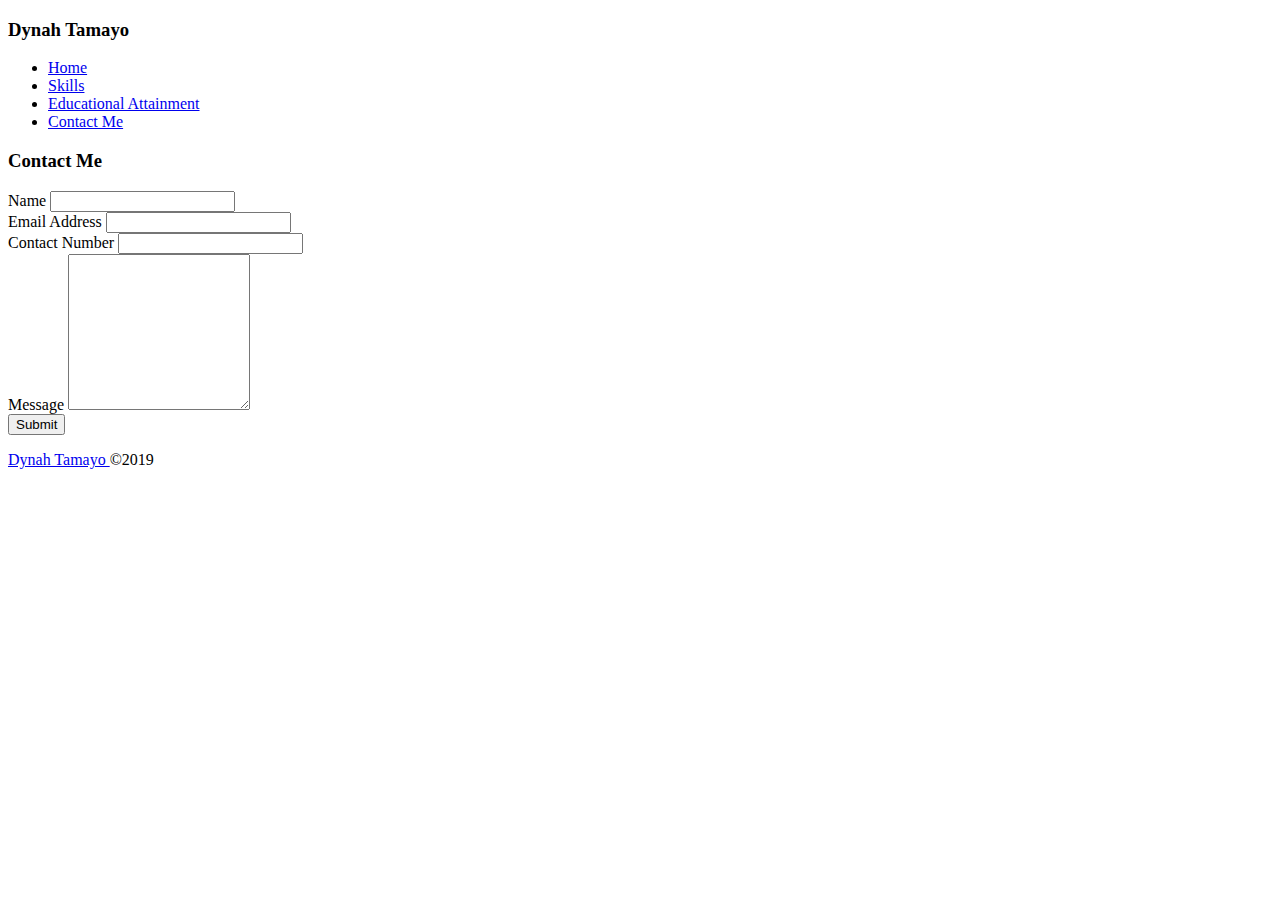
==== Resume/contact.html @ 83f041a0 "uploaded resume" ====
<!DOCTYPE html>
<html lang="en">
<head>
	<meta charset="UTF-8">
	<link rel="stylesheet" type="text/css" href="\css\style.css">
	<title>Dynah Tamayo</title>
</head>
<body>
	<header>
		<div>
			<h3>Dynah Tamayo</h3>
		</div>

		<div>
			<nav>
				<ul>
					<li><a href="/index.html">Home</a></li>
					<li><a href="/skills.html">Skills</a></li>
					<li><a href="/educ.html">Educational Attainment</a></li>
					<li><a href="/contact.html">Contact Me</a></li>
				</ul>
			</nav>
		</div>
	</header>
	
	<section>
		<h3>Contact Me</h3>
		<form action="" method="get">
			<label for="name">Name</label>
			<input type="text" id="name">
			<br>
			<label for="email">Email Address</label>
			<input type="text" id="email">
			<br>
			<label for="contact">Contact Number</label>
			<input type="text" id="contact">
			<br>
			<label for="message">Message</label>
			<textarea name="message" rows="10" cols="20"></textarea>
			<br>
			<input type="submit">
		</form>
	</section
	<footer>
		<p><a href="/index.html">Dynah Tamayo </a>&copy2019</p>
	</footer>
</body>
</html>
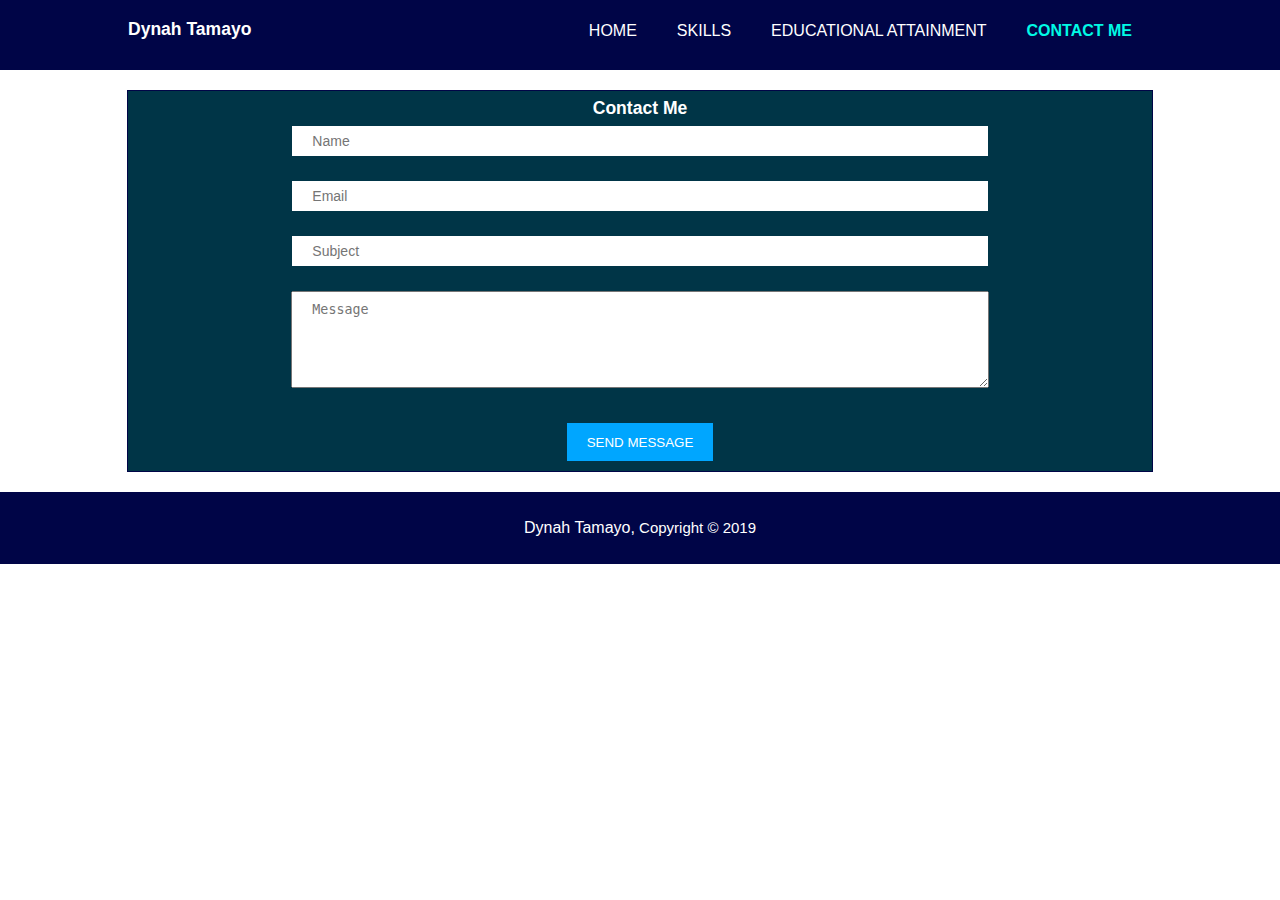
==== commit 19a69d28: "updated resume" ====
--- a/Resume/contact.html
+++ b/Resume/contact.html
@@ -1,48 +1,64 @@
-<!DOCTYPE html>
-<html lang="en">
-<head>
-	<meta charset="UTF-8">
-	<link rel="stylesheet" type="text/css" href="\css\style.css">
-	<title>Dynah Tamayo</title>
-</head>
-<body>
-	<header>
-		<div>
-			<h3>Dynah Tamayo</h3>
-		</div>
-
-		<div>
-			<nav>
-				<ul>
-					<li><a href="/index.html">Home</a></li>
-					<li><a href="/skills.html">Skills</a></li>
-					<li><a href="/educ.html">Educational Attainment</a></li>
-					<li><a href="/contact.html">Contact Me</a></li>
-				</ul>
-			</nav>
-		</div>
-	</header>
-	
-	<section>
-		<h3>Contact Me</h3>
-		<form action="" method="get">
-			<label for="name">Name</label>
-			<input type="text" id="name">
-			<br>
-			<label for="email">Email Address</label>
-			<input type="text" id="email">
-			<br>
-			<label for="contact">Contact Number</label>
-			<input type="text" id="contact">
-			<br>
-			<label for="message">Message</label>
-			<textarea name="message" rows="10" cols="20"></textarea>
-			<br>
-			<input type="submit">
-		</form>
-	</section
-	<footer>
-		<p><a href="/index.html">Dynah Tamayo </a>&copy2019</p>
-	</footer>
-</body>
+<!DOCTYPE html>
+<html lang="en">
+<head>
+	<meta charset="UTF-8">
+	<meta name="viewport" content="width=device-width">	
+	<meta name="author" content="Dynah Tamayo">
+	<link rel="stylesheet" type="text/css" href="./css/style.css">
+	<title>Contact</title>
+</head>
+<body>
+	<header>
+		<div class="container">
+			<div id="name">
+				<h3>Dynah Tamayo</h3>
+			</div>
+
+			<nav>
+				<ul>
+					<li><a href="index.html">Home</a></li>
+					<li><a href="skills.html">Skills</a></li>
+					<li><a href="educ.html">Educational Attainment</a></li>
+					<li class="current"><a href="contact.html">Contact Me</a></li>
+				</ul>
+			</nav>
+		</div>
+	</header>
+	
+	<section class="container" id="contact">
+		<h3 class="contact_form">Contact Me</h3>
+		<div class="contact_form">
+  		<form role="form" id="contact_form" class="contact-form" method="post" >
+            <ul>
+            	<li>
+                    <label>
+                        <input type="text" name="name" id="name" placeholder="Name">
+                    </label>
+                </li>
+                <li>
+                	<label>
+             	   		<input type="text"  name="email" id="email" placeholder="Email">
+                	</label>
+                </li>
+                <li>
+                    <label>
+                        <input type="text" name="company" id="company" placeholder="Subject">
+                    </label>
+                </li>
+                <li>
+                    <label>
+                        <textarea name="message" id="message" rows="5" placeholder="Message"></textarea>
+                    </label>
+                </li>
+                <li>
+                    <button type="submit"  value="submit" class="btn" id="btn_submit" >Send Message</button>
+                </li>
+            </ul>
+        </form>
+        </div>
+	</section>
+	<footer>
+		<p><a href="index.html">Dynah Tamayo,</a> Copyright  &copy; 2019</p>
+	</footer>
+</body>
 </html>--- a/Resume/css/style.css
+++ b/Resume/css/style.css
@@ -0,0 +1,211 @@
+*{
+	margin: 0px;
+	padding: 0px;
+}
+body{
+	font: 15px/2 Arial, Helvetica, sans serif;
+	background: #ffffff;
+
+}
+
+/* Global */
+.container{
+	width: 80%;
+	margin: auto;
+	overflow: hidden;
+}
+
+.btn {
+    text-transform: uppercase;
+    height: 38px;
+    background: #00a6ff;
+    border:0;
+    padding: 0 20px 0 20px;
+    color: #ffffff;
+}
+
+/*Header*/
+header{
+	background: #000547;
+	color: #ffffff;
+	min-height: 70px;
+}
+
+header a{
+	color: #ffffff;
+	text-decoration: none;
+	text-transform: uppercase;
+	font-size: 16px;
+}
+
+header li{
+	float: left;
+	display: inline;
+	padding: 0 20px 0 20px;
+}
+
+header #name{
+	float: left;
+}
+
+header #name h3{
+	padding-top: 10%;
+	margin: none;
+}
+
+header nav{
+	float: right;
+	margin-top: 15px;
+}
+
+header .current a{
+	color: #00fae5;
+	font-weight: bold;
+}
+
+header a:hover, footer a:hover{
+	color: #00a6ff;
+	font-weight: bold;
+}
+
+/*Footer*/
+footer{
+    padding: 20px;
+    margin-top: 20px;
+    color: #ffffff;
+    background: #000547;
+    text-align: center;
+}
+
+footer a{
+	color: #ffffff;
+	text-decoration: none;
+	font-size: 16px;
+}
+
+/* Index */
+#objective{
+    margin-top: 10%;
+    width: 100%;
+    letter-spacing: 1px;
+    position: relative;
+    text-align: center;
+}
+#personalinfo{
+    padding: 25px;
+    display: inline-block;
+    width:100%;
+    position: relative;
+}
+#personalinfo h3{
+    font-size: 18px;
+    padding: 10px;
+    margin: 0px;
+    color: #333333;
+    letter-spacing: 1px;
+    border-bottom: 2px solid #e6e6e6;
+    margin-top: 10%;
+    width: 100%;
+    text-align: center;
+} 
+#personalinfo li{
+    list-style: none;
+    width: 60%;
+    float: left;
+    margin-top: 10px;
+
+}
+
+#personalinfo li span{
+    width: 30%;
+    float: left;
+    text-transform: uppercase;
+    font-weight: bold;
+}
+
+#personalinfo p{
+    margin: 0px;
+    line-height: 30px;
+}
+
+
+/* Boxes */
+#boxes{
+    margin-top: 20px;
+    text-align: center;
+}
+
+.box{
+    float:left;
+    width: 25%;
+    padding: 10px;
+    text-align: center;    
+}
+
+.box img{
+    width: 150px;
+}
+
+
+ /* Educational Attainment */
+.table table {
+  border:2px solid;
+  border-color: #000547;
+  width: 100%;
+  max-width: 100%;
+  margin: 20px 0 20px 0;
+}
+
+.table thead,th{
+    border:2px solid;
+    border-color: #000547;
+    padding: 10px 8px;
+    text-align: center;
+}
+.table tbody, tr, td
+{
+  border: 2px solid #000547;
+  padding: 10px 8px;
+
+}
+
+/*Contact*/
+#contact{
+    background:#003547;
+    text-align: center;
+    border: 1px solid #000547;
+    margin-top: 20px;
+    margin-bottom: 20px;
+    color: #ffffff;
+}
+
+.contact_form form, li {
+    text-align: center;
+    margin-bottom: 10px;
+    text-decoration: none;
+}
+.contact_form input {
+    border: none;
+    color: #333;
+    box-shadow: none;
+    padding: 0px 20px;
+    font-size: 14px;
+    background: #ffffff;
+    width: 80%;
+    height: 30px;
+}
+
+.contact_form label{
+    font-weight: normal;
+    display: inline-block;
+    width: 80%;
+    margin-bottom: 15px;
+    color: #000;
+}
+
+.contact_form textarea {
+    display: inline-block;
+    width: 80%;
+    position: relative;
+    padding: 10px 20px;
+}